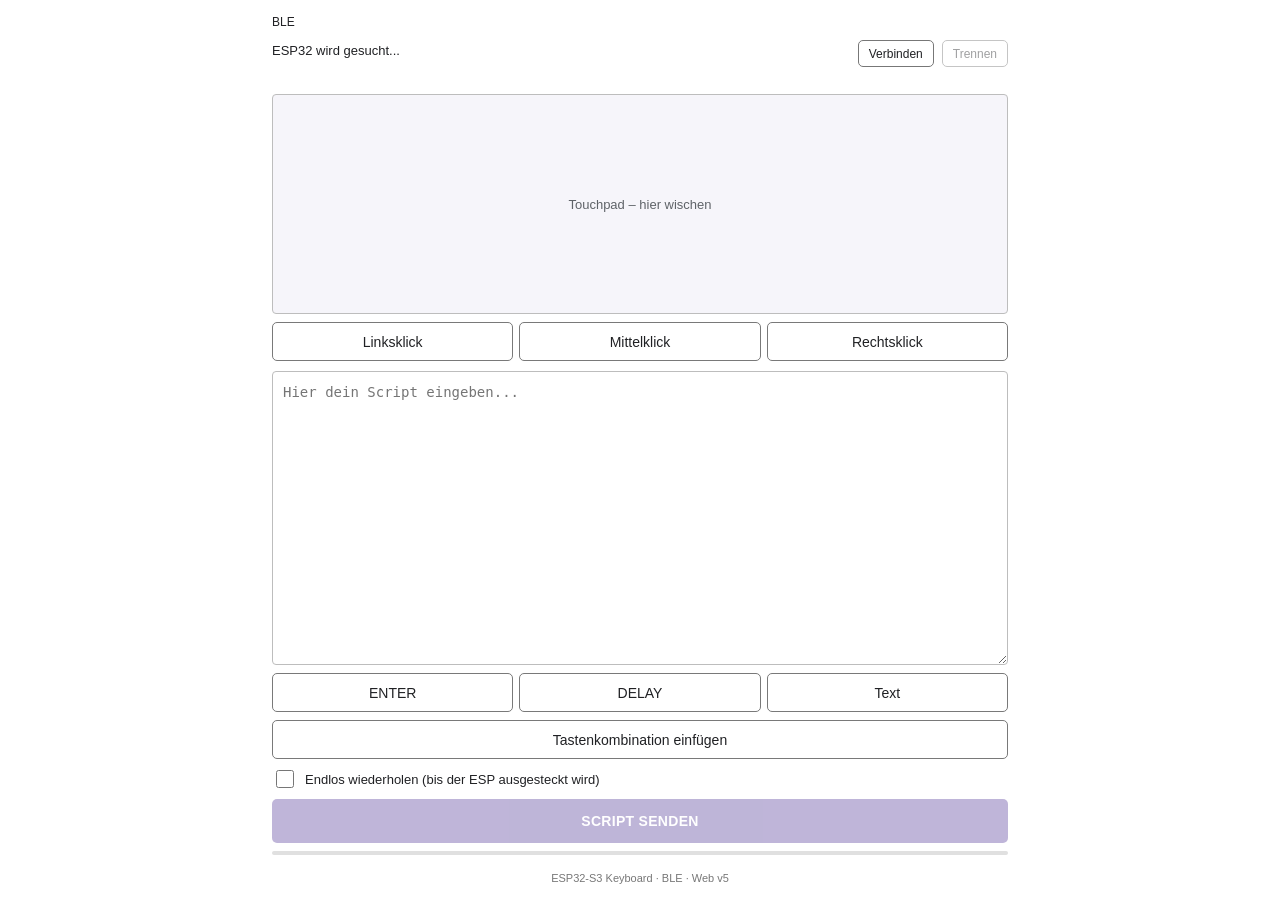
==== docs/index.html @ a065b2ec "Add files via upload" ====
<!doctype html>
<html lang="de">
<head>
  <meta charset="utf-8">
  <meta name="viewport" content="width=device-width, initial-scale=1, viewport-fit=cover">
  <meta name="theme-color" content="#ffffff">
  <title>DuckyKeyboardESP</title>
  <link rel="stylesheet" href="style.css?v=5">
</head>
<body>
  <main class="app">
    <header class="ble-header">
      <div class="ble-label">BLE</div>
      <div id="status" class="status" role="status" aria-live="polite">ESP32 wird gesucht...</div>
      <button id="connectBtn" class="small-button">Verbinden</button>
      <button id="disconnectBtn" class="small-button" disabled>Trennen</button>
    </header>

    <section class="touchpad-area">
      <div id="touchpad" class="touchpad" aria-label="Touchpad: Finger bewegen, um den Mauszeiger zu steuern">
        <span>Touchpad – hier wischen</span>
      </div>
      <div class="mouse-buttons">
        <button id="leftClick" class="outline-button">Linksklick</button>
        <button id="middleClick" class="outline-button">Mittelklick</button>
        <button id="rightClick" class="outline-button">Rechtsklick</button>
      </div>
    </section>

    <section class="script-area">
      <label class="sr-only" for="script">Script</label>
      <textarea id="script" spellcheck="false" autocapitalize="off" autocomplete="off" placeholder="Hier dein Script eingeben..."></textarea>
    </section>

    <section class="controls">
      <div class="three-buttons">
        <button id="enterBtn" class="outline-button">ENTER</button>
        <button id="delayBtn" class="outline-button">DELAY</button>
        <button id="textBtn" class="outline-button">Text</button>
      </div>
      <button id="comboBtn" class="outline-button wide">Tastenkombination einfügen</button>
      <label class="loop-option"><input type="checkbox" id="loopCheck"> Endlos wiederholen (bis der ESP ausgesteckt wird)</label>
      <button id="sendBtn" class="send-button" disabled>SCRIPT SENDEN</button>
      <div id="progressWrap" class="progress-wrap" hidden>
        <div class="progress-track"><div id="progressBar"></div></div>
        <span id="progressText"></span>
      </div>
      <p id="message" class="message" role="status" aria-live="polite"></p>
    </section>
    <footer>ESP32-S3 Keyboard · BLE · Web v5</footer>
  </main>

  <dialog id="textDialog">
    <form method="dialog" id="textForm">
      <h2>Text</h2>
      <p>Gib den normalen Text ein:</p>
      <label class="sr-only" for="textValue">Text</label>
      <textarea id="textValue" rows="5" placeholder="Text"></textarea>
      <div class="dialog-actions">
        <button type="button" class="outline-button" data-close="textDialog">Abbrechen</button>
        <button type="button" id="insertTextBtn" class="dialog-primary">Einfügen</button>
      </div>
    </form>
  </dialog>

  <dialog id="delayDialog">
    <form method="dialog" id="delayForm">
      <h2>Delay einfügen</h2>
      <p>Zeit in Millisekunden:</p>
      <label class="sr-only" for="delayValue">Millisekunden</label>
      <input id="delayValue" type="number" min="1" step="1" value="1000">
      <small>Beispiel: 1000 = 1 Sekunde</small>
      <div class="dialog-actions">
        <button type="button" class="outline-button" data-close="delayDialog">Abbrechen</button>
        <button type="button" id="insertDelayBtn" class="dialog-primary">Einfügen</button>
      </div>
    </form>
  </dialog>

  <dialog id="comboDialog">
    <form method="dialog" id="comboForm">
      <h2>Tastenkombination</h2>
      <p>Modifier:</p>
      <div class="modifier-list">
        <label><input type="checkbox" id="modCtrl"> CTRL</label>
        <label><input type="checkbox" id="modAlt"> ALT</label>
        <label><input type="checkbox" id="modShift"> SHIFT</label>
        <label><input type="checkbox" id="modWin"> WIN</label>
      </div>
      <label for="selectedKey">Taste:</label>
      <select id="selectedKey"></select>
      <p id="comboPreview" class="preview">Kombination: A</p>
      <div class="dialog-actions">
        <button type="button" class="outline-button" data-close="comboDialog">Abbrechen</button>
        <button type="button" id="insertComboBtn" class="dialog-primary">Einfügen</button>
      </div>
    </form>
  </dialog>

  <script src="app.js?v=5"></script>
</body>
</html>
---- docs/style.css ----
* { box-sizing: border-box; }
:root { color-scheme: light; font-family: Roboto, "Segoe UI", Arial, sans-serif; color: #202124; background: #fff; }
body { margin: 0; min-height: 100vh; background: #fff; }
button, input, textarea, select { font: inherit; }
button { cursor: pointer; -webkit-tap-highlight-color: transparent; }
button:disabled { opacity: .42; cursor: not-allowed; }
.app { width: min(760px, 100%); min-height: 100vh; margin: 0 auto; padding: 8px; display: flex; flex-direction: column; }
.ble-header { min-height: 78px; display: flex; align-items: flex-start; flex-wrap: wrap; gap: 8px; align-content: flex-start; }
.ble-label { font-size: 12px; line-height: 20px; width: 100%; color: #202124; }
.status { flex: 1; min-width: 155px; font-size: 13px; line-height: 20px; padding-top: 1px; }
.small-button { border: 1px solid #777; background: #fff; color: #202124; border-radius: 5px; padding: 3px 10px; font-size: 12px; min-height: 27px; }
.script-area { flex: 1; min-height: 280px; display: flex; }
#script { flex: 1; width: 100%; min-height: 280px; resize: vertical; border: 1px solid #bdbdbd; border-radius: 4px; padding: 10px; color: #202124; background: #fff; outline: none; font: 14px/1.55 ui-monospace, SFMono-Regular, Consolas, monospace; }
#script:focus, input:focus, textarea:focus, select:focus { border-color: #6750a4; box-shadow: 0 0 0 1px #6750a4; }
.controls { display: grid; gap: 8px; padding-top: 8px; }
.three-buttons { display: grid; grid-template-columns: repeat(3, minmax(0, 1fr)); gap: 6px; }
.outline-button { min-height: 39px; border: 1px solid #797979; border-radius: 5px; background: white; color: #202124; padding: 7px 10px; font-size: 14px; font-weight: 500; }
.wide { width: 100%; }
.send-button { min-height: 44px; width: 100%; border: 0; border-radius: 5px; background: #6750a4; color: white; font-size: 14px; font-weight: 600; letter-spacing: .3px; }
.send-button:not(:disabled):active, .outline-button:not(:disabled):active { filter: brightness(.93); }
.message { margin: 0; min-height: 0; font-size: 12px; line-height: 1.45; overflow-wrap: anywhere; }
.message:empty { display: none; }
.message.error { color: #b3261e; }
.message.success { color: #137333; }
.progress-wrap { display: grid; gap: 5px; font-size: 12px; color: #5f6368; }
.progress-track { height: 4px; background: #e0e0e0; border-radius: 5px; overflow: hidden; }
#progressBar { width: 0; height: 100%; background: #6750a4; transition: width .12s; }
footer { padding: 12px 0 4px; color: #777; font-size: 11px; text-align: center; }
dialog { width: min(440px, calc(100% - 28px)); padding: 20px; border: 1px solid #ddd; border-radius: 8px; color: #202124; background: #fff; box-shadow: 0 8px 35px #0002; }
dialog::backdrop { background: #0005; }
dialog form { display: grid; gap: 12px; }
dialog h2 { margin: 0; font-size: 20px; font-weight: 500; }
dialog p { margin: 0; font-size: 14px; }
dialog textarea, dialog input[type=number], dialog select { width: 100%; border: 1px solid #aaa; border-radius: 4px; padding: 10px; background: #fff; color: #202124; }
dialog small { color: #666; font-size: 12px; margin-top: -6px; }
.dialog-actions { display: flex; justify-content: flex-end; gap: 8px; margin-top: 5px; }
.dialog-primary { border: 0; border-radius: 5px; padding: 9px 14px; color: white; background: #6750a4; font-size: 14px; }
.modifier-list { display: grid; grid-template-columns: repeat(2, minmax(0, 1fr)); gap: 7px; }
.modifier-list label { display: flex; align-items: center; gap: 7px; padding: 5px 0; font-size: 14px; }
.modifier-list input { accent-color: #6750a4; width: 18px; height: 18px; }
.preview { padding-top: 2px; }
.sr-only { position: absolute; width: 1px; height: 1px; padding: 0; margin: -1px; overflow: hidden; clip: rect(0,0,0,0); white-space: nowrap; border: 0; }
@media (min-width: 700px) { .app { padding: 12px; } .script-area, #script { min-height: 360px; } }

/* --- Touchpad / Maus (Fullprojekt) im Stil der Web-UI --- */
.touchpad-area { display: grid; gap: 8px; padding: 4px 0 10px; }
.touchpad { min-height: 170px; display: flex; align-items: center; justify-content: center; border: 1px solid #bdbdbd; border-radius: 4px; background: #f6f5fa; color: #5f6368; font-size: 13px; user-select: none; -webkit-user-select: none; touch-action: none; cursor: crosshair; }
.touchpad.touching { border-color: #6750a4; box-shadow: 0 0 0 1px #6750a4; background: #efeaf8; }
.mouse-buttons { display: grid; grid-template-columns: repeat(3, minmax(0, 1fr)); gap: 6px; }
@media (min-width: 700px) { .touchpad { min-height: 220px; } .script-area, #script { min-height: 240px; } }

.loop-option { display: flex; align-items: center; gap: 8px; font-size: 13px; color: #202124; }
.loop-option input { accent-color: #6750a4; width: 18px; height: 18px; }
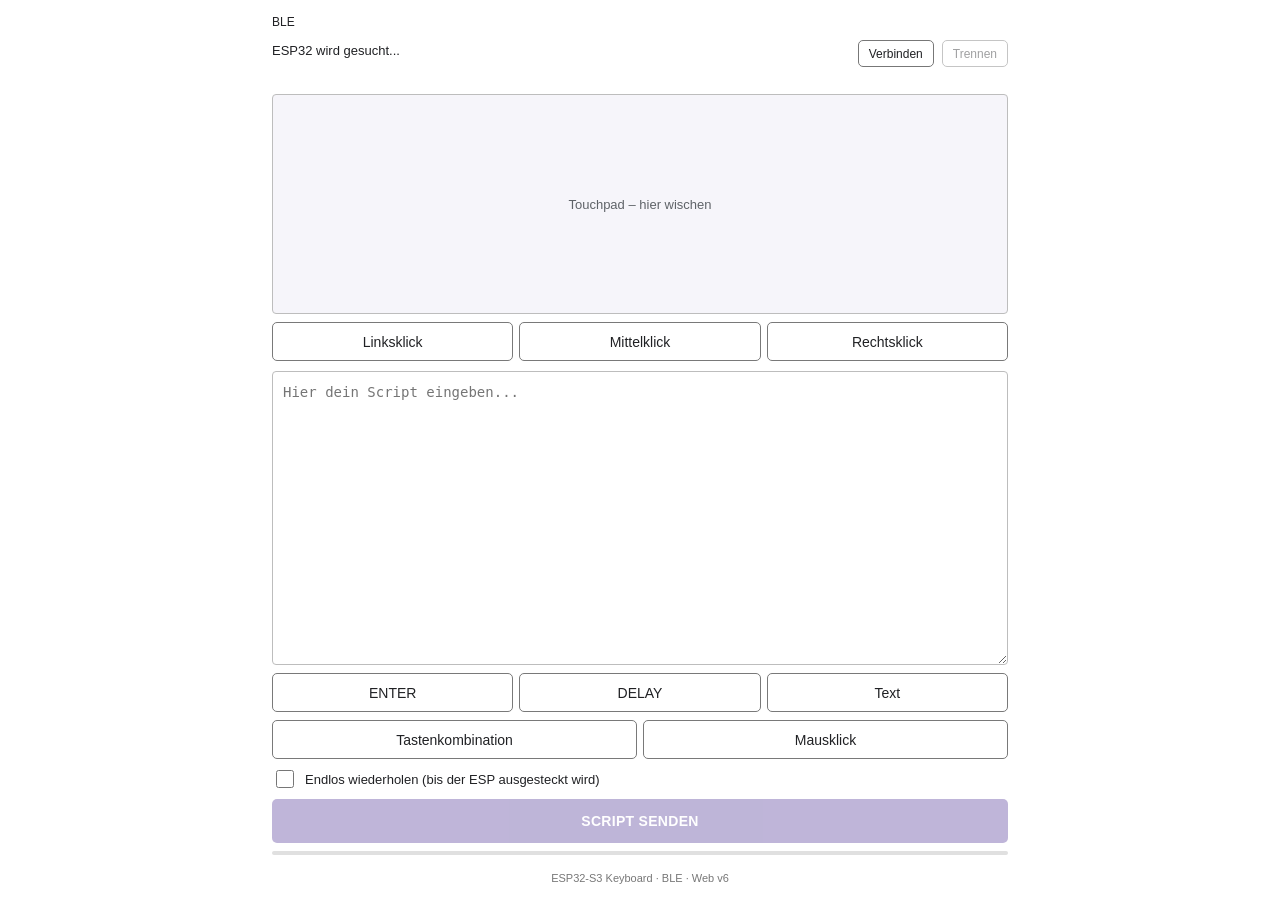
==== commit f38129dd: "Add files via upload" ====
--- a/docs/index.html
+++ b/docs/index.html
@@ -5,7 +5,7 @@
   <meta name="viewport" content="width=device-width, initial-scale=1, viewport-fit=cover">
   <meta name="theme-color" content="#ffffff">
   <title>DuckyKeyboardESP</title>
-  <link rel="stylesheet" href="style.css?v=5">
+  <link rel="stylesheet" href="style.css?v=6">
 </head>
 <body>
   <main class="app">
@@ -38,7 +38,10 @@
         <button id="delayBtn" class="outline-button">DELAY</button>
         <button id="textBtn" class="outline-button">Text</button>
       </div>
-      <button id="comboBtn" class="outline-button wide">Tastenkombination einfügen</button>
+      <div class="two-buttons">
+        <button id="comboBtn" class="outline-button">Tastenkombination</button>
+        <button id="clickBtn" class="outline-button">Mausklick</button>
+      </div>
       <label class="loop-option"><input type="checkbox" id="loopCheck"> Endlos wiederholen (bis der ESP ausgesteckt wird)</label>
       <button id="sendBtn" class="send-button" disabled>SCRIPT SENDEN</button>
       <div id="progressWrap" class="progress-wrap" hidden>
@@ -47,7 +50,7 @@
       </div>
       <p id="message" class="message" role="status" aria-live="polite"></p>
     </section>
-    <footer>ESP32-S3 Keyboard · BLE · Web v5</footer>
+    <footer>ESP32-S3 Keyboard · BLE · Web v6</footer>
   </main>
 
   <dialog id="textDialog">
@@ -97,6 +100,42 @@
     </form>
   </dialog>
 
-  <script src="app.js?v=5"></script>
+  <dialog id="clickDialog">
+    <form method="dialog" id="clickForm">
+      <h2>Mausklick</h2>
+      <p>Tippe ins Rechteck <strong>oder</strong> gib die Koordinaten ein:</p>
+      <div class="res-row">
+        <label for="screenW">Bildschirm</label>
+        <input id="screenW" type="number" min="100" step="1" value="1920" inputmode="numeric">
+        <span>×</span>
+        <input id="screenH" type="number" min="100" step="1" value="1080" inputmode="numeric" aria-label="Höhe in Pixel">
+        <span>px</span>
+      </div>
+      <div id="clickArea" class="click-area" aria-label="Bildschirm-Vorschau: tippen, um die Klickposition zu wählen">
+        <div id="clickMarker" class="click-marker"></div>
+      </div>
+      <div class="xy-row">
+        <label>X <input id="clickX" type="number" min="0" step="1" inputmode="numeric"></label>
+        <label>Y <input id="clickY" type="number" min="0" step="1" inputmode="numeric"></label>
+      </div>
+      <div class="xy-row">
+        <label>Taste
+          <select id="clickButton">
+            <option value="LEFT">Links</option>
+            <option value="RIGHT">Rechts</option>
+            <option value="MIDDLE">Mitte</option>
+          </select>
+        </label>
+        <label class="inline-check"><input type="checkbox" id="clickDouble"> Doppelklick</label>
+      </div>
+      <p id="clickPreview" class="preview"></p>
+      <div class="dialog-actions">
+        <button type="button" class="outline-button" data-close="clickDialog">Abbrechen</button>
+        <button type="button" id="insertClickBtn" class="dialog-primary">Einfügen</button>
+      </div>
+    </form>
+  </dialog>
+
+  <script src="app.js?v=6"></script>
 </body>
 </html>
--- a/docs/style.css
+++ b/docs/style.css
@@ -51,3 +51,19 @@
 
 .loop-option { display: flex; align-items: center; gap: 8px; font-size: 13px; color: #202124; }
 .loop-option input { accent-color: #6750a4; width: 18px; height: 18px; }
+
+/* --- Mausklick-Dialog --- */
+.two-buttons { display: grid; grid-template-columns: repeat(2, minmax(0, 1fr)); gap: 6px; }
+.res-row { display: flex; align-items: center; gap: 6px; font-size: 14px; }
+.res-row label { margin-right: 2px; }
+.res-row input { width: 5.5em; border: 1px solid #aaa; border-radius: 4px; padding: 7px; background: #fff; color: #202124; }
+.click-area { position: relative; width: 100%; aspect-ratio: 16 / 9; border: 1px solid #797979; border-radius: 4px; background: #f6f5fa; cursor: crosshair; touch-action: none; user-select: none; -webkit-user-select: none; overflow: hidden; background-image: linear-gradient(#0000000d 1px, transparent 1px), linear-gradient(90deg, #0000000d 1px, transparent 1px); background-size: 10% 10%; }
+.click-marker { position: absolute; width: 14px; height: 14px; margin: -7px 0 0 -7px; border-radius: 50%; border: 2px solid #6750a4; background: #6750a455; pointer-events: none; display: none; }
+.click-marker::before, .click-marker::after { content: ""; position: absolute; background: #6750a4; }
+.click-marker::before { left: 50%; top: -8px; bottom: -8px; width: 1px; }
+.click-marker::after { top: 50%; left: -8px; right: -8px; height: 1px; }
+.xy-row { display: grid; grid-template-columns: repeat(2, minmax(0, 1fr)); gap: 8px; align-items: end; }
+.xy-row label { display: grid; gap: 4px; font-size: 14px; }
+.xy-row input[type=number], .xy-row select { width: 100%; border: 1px solid #aaa; border-radius: 4px; padding: 9px; background: #fff; color: #202124; }
+.xy-row .inline-check { display: flex; align-items: center; gap: 7px; padding-bottom: 9px; }
+.xy-row .inline-check input { accent-color: #6750a4; width: 18px; height: 18px; }
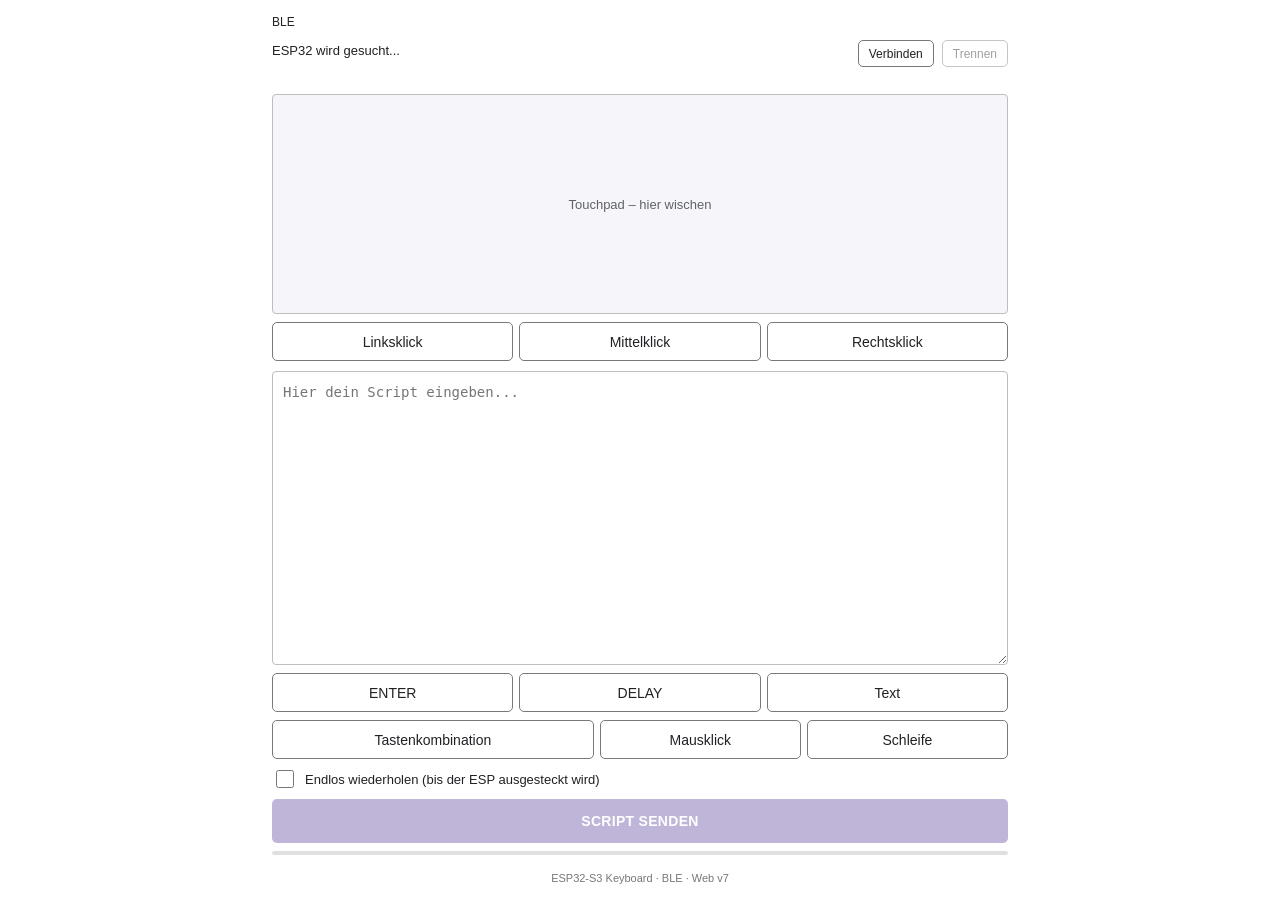
==== commit 42a590fd: "Add files via upload" ====
--- a/docs/index.html
+++ b/docs/index.html
@@ -5,7 +5,7 @@
   <meta name="viewport" content="width=device-width, initial-scale=1, viewport-fit=cover">
   <meta name="theme-color" content="#ffffff">
   <title>DuckyKeyboardESP</title>
-  <link rel="stylesheet" href="style.css?v=6">
+  <link rel="stylesheet" href="style.css?v=7">
 </head>
 <body>
   <main class="app">
@@ -38,9 +38,10 @@
         <button id="delayBtn" class="outline-button">DELAY</button>
         <button id="textBtn" class="outline-button">Text</button>
       </div>
-      <div class="two-buttons">
+      <div class="action-buttons">
         <button id="comboBtn" class="outline-button">Tastenkombination</button>
         <button id="clickBtn" class="outline-button">Mausklick</button>
+        <button id="loopBtn" class="outline-button">Schleife</button>
       </div>
       <label class="loop-option"><input type="checkbox" id="loopCheck"> Endlos wiederholen (bis der ESP ausgesteckt wird)</label>
       <button id="sendBtn" class="send-button" disabled>SCRIPT SENDEN</button>
@@ -50,7 +51,7 @@
       </div>
       <p id="message" class="message" role="status" aria-live="polite"></p>
     </section>
-    <footer>ESP32-S3 Keyboard · BLE · Web v6</footer>
+    <footer>ESP32-S3 Keyboard · BLE · Web v7</footer>
   </main>
 
   <dialog id="textDialog">
@@ -136,6 +137,23 @@
     </form>
   </dialog>
 
-  <script src="app.js?v=6"></script>
+  <dialog id="loopDialog">
+    <form method="dialog" id="loopForm">
+      <h2>Schleife</h2>
+      <p>Nur der Teil zwischen <strong>Schleife Anfang</strong> und <strong>Schleife Ende</strong> wird endlos wiederholt. Was davor steht, läuft einmal. Es gibt nur eine Schleife pro Script.</p>
+      <p id="loopStatus" class="preview"></p>
+      <div class="loop-actions">
+        <button type="button" id="loopStartBtn" class="outline-button">Schleife Anfang einfügen</button>
+        <button type="button" id="loopEndBtn" class="outline-button">Schleife Ende einfügen</button>
+        <button type="button" id="loopRemoveBtn" class="outline-button">Schleife entfernen</button>
+      </div>
+      <small>Der Cursor im Script bestimmt, wo die Marke eingefügt wird. Nach „Schleife Ende“ wird nichts mehr ausgeführt, weil die Schleife endlos läuft.</small>
+      <div class="dialog-actions">
+        <button type="button" class="outline-button" data-close="loopDialog">Schließen</button>
+      </div>
+    </form>
+  </dialog>
+
+  <script src="app.js?v=7"></script>
 </body>
 </html>
--- a/docs/style.css
+++ b/docs/style.css
@@ -67,3 +67,10 @@
 .xy-row input[type=number], .xy-row select { width: 100%; border: 1px solid #aaa; border-radius: 4px; padding: 9px; background: #fff; color: #202124; }
 .xy-row .inline-check { display: flex; align-items: center; gap: 7px; padding-bottom: 9px; }
 .xy-row .inline-check input { accent-color: #6750a4; width: 18px; height: 18px; }
+
+/* --- Schleife (Teil-Loop) --- */
+.action-buttons { display: grid; grid-template-columns: 1.6fr 1fr 1fr; gap: 6px; }
+.action-buttons .outline-button { padding: 7px 4px; }
+.loop-actions { display: grid; gap: 6px; }
+.loop-option.disabled { opacity: .5; }
+.outline-button.active { border-color: #6750a4; color: #6750a4; background: #f6f5fa; }
